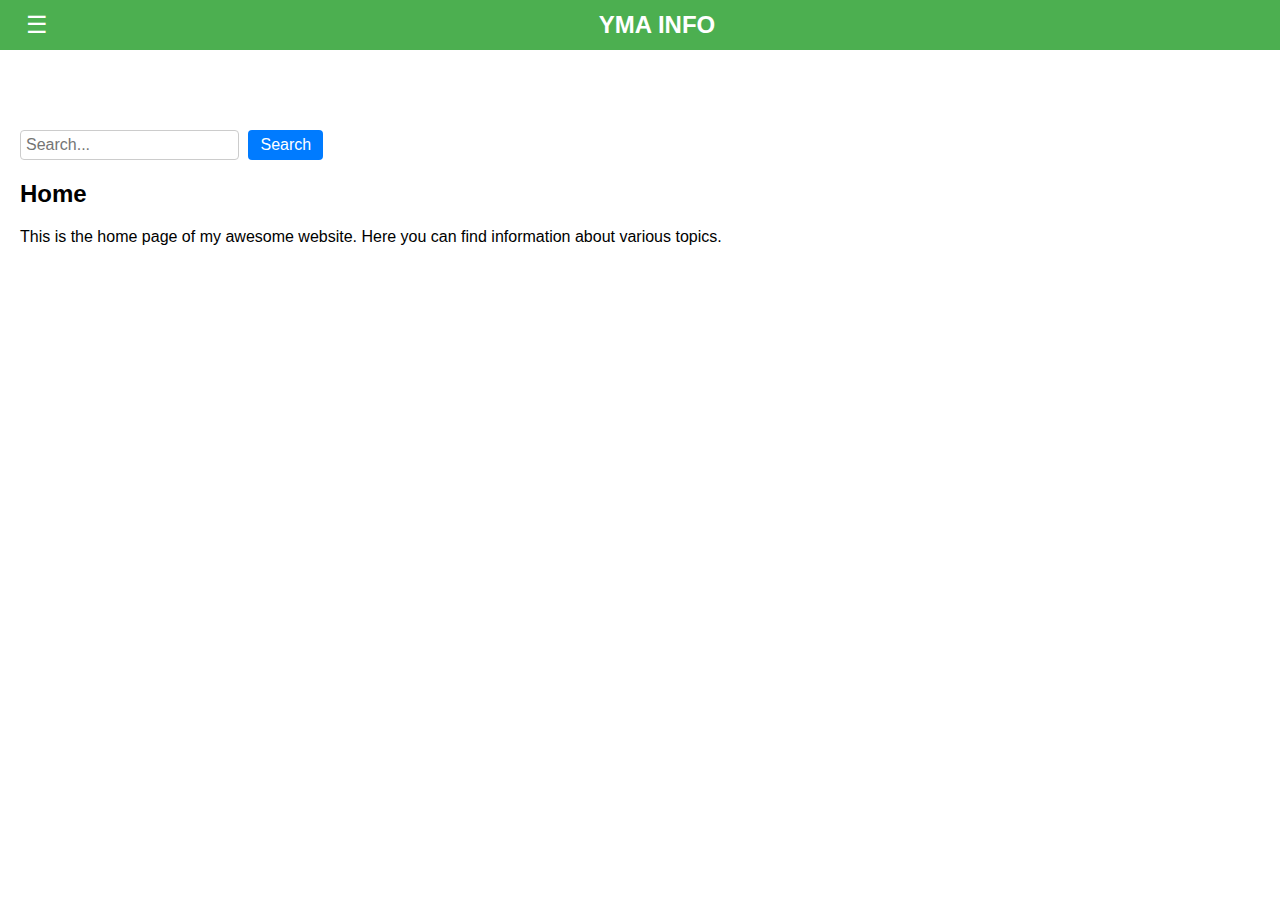
==== index.html @ be7cbe43 "2push" ====
<!DOCTYPE html>
<html lang="en">
<head>
    <meta charset="UTF-8">
    <meta name="viewport" content="width=device-width, initial-scale=1.0">
    <title>CYMA</title>
    <link rel="stylesheet" href="style.css">
</head>
<body>
    <header>
        <button id="nav-toggle">☰</button>
        <h1>YMA INFO </h1>
        
    </header>

    <nav id="side-nav">
        
        <ul>
           
            <li><a href="login.html">Login</a></li>
            <li><a href="headquarter.html">Headquarter</a></li>
            <li><a href="#about">Sub Headquarter</a></li>
            <li><a href="branch.html">Branch</a></li>
            <li><a href="#contact">About</a></li>
        </ul>
    </nav>

    <main>
         <div>
                <input type="text" id="search-input" placeholder="Search...">
                <button id="search-button">Search</i></button>
         </div>
        <section id="home">
            <h2>Home</h2>
            <p>This is the home page of my awesome website. Here you can find information about various topics.</p>
        </section>
    </main>

    

    <script src="script.js"></script>
</body>
</html>
---- style.css ----
body {
    font-family: Arial, sans-serif;
    margin: 0;
    padding: 0;
    display: flex;
    flex-direction: column;
}

header {
    background-color: #4CAF50;
    color: white;
    padding: 10px 20px;
    display: flex;
    align-items: center;
    justify-content: space-between;
    position: relative;
    z-index: 2;
}

#nav-toggle {
    font-size: 24px;
    background: none;
    border: none;
    color: white;
    cursor: pointer;
}

h1 {
    margin: 0;
    font-size: 24px;
    flex-grow: 1;
    text-align: center;
}

#search-container {
    display: flex;
    align-items: center;
}

#search-input {
    padding: 5px;
    font-size: 16px;
    border: 1px solid #ccc;
    border-radius: 4px;
}

#search-button {
    padding: 6px 12px;
    font-size: 16px;
    margin-left: 5px;
    background-color: #007BFF;
    color: white;
    border: none;
    border-radius: 4px;
    cursor: pointer;
}

#search-button:hover {
    background-color: #0056b3;
}

nav {
    background-color: #333;
    color: white;
    width: 200px;
    height: 100vh;
    position: fixed;
    top: 0;
    left: -200px;
    overflow: hidden;
    transition: left 0.3s;
    z-index: 1;
}

nav ul {
    list-style-type: none;
    padding: 0;
    margin: 0;
    padding-top: 60px;
}

nav ul li {
    margin: 0;
}

nav ul li a {
    display: block;
    color: white;
    padding: 10px;
    text-decoration: none;
}

nav ul li a:hover {
    background-color: #575757;
}
nav.active {
    left: 0;
    transition: left 0.3s; /* Add transition */
}

/* Additional styles for adjusting main content margin when navigation is open */
nav.active + main {
    margin-left: 200px; /* Adjust as needed based on the width of your navigation */
}

main {
    margin-top: 60px;
    padding: 20px;
    flex-grow: 1;
    transition: margin-left 0.3s; /* Add transition */

}

footer {
    background-color: #333;
    color: white;
    text-align: center;
    padding: 10px;
    position: relative;
    width: 100%;
    bottom: 0;
}

nav.active {
    left: 0;
}

.branch-details {
    border: 1px solid #ccc;
    border-radius: 5px;
    padding: 10px;
    margin-bottom: 20px;
    background-color: #f9f9f9;
}

.branch-details h3 {
    margin-top: 0;
    color: #333;
}

.branch-details p {
    margin: 5px 0;
}
.login-container {
    max-width: 400px;
    margin: 50px auto;
    padding: 20px;
    background-color: #fff;
    border-radius: 8px;
    box-shadow: 0 0 10px rgba(0, 0, 0, 0.1);
}

.login-container h2 {
    margin-top: 0;
    text-align: center;
}

.login-container label {
    display: block;
    margin: 10px 0 5px;
}

.login-container input {
    width: 100%;
    padding: 10px;
    margin-bottom: 20px;
    border: 1px solid #ccc;
    border-radius: 4px;
}

.login-container button {
    width: 100%;
    padding: 10px;
    background-color: #333;
    color: #fff;
    border: none;
    border-radius: 4px;
    cursor: pointer;
    font-size: 16px;
}

.login-container button:hover {
    background-color: #555;
}
/* Catalog styles */
.catalog-container {
    display: flex;
    flex-wrap: wrap;
    justify-content: center;
    padding: 20px;
}

.catalog-item {
    background-color: #fff;
    border-radius: 8px;
    box-shadow: 0 0 10px rgba(0, 0, 0, 0.1);
    margin: 10px;
    max-width: 300px;
    text-align: center;
    overflow: hidden;
}

.catalog-item img {
    max-width: 100%;
    height: auto;
    border-bottom: 1px solid #ccc;
}

.catalog-item h2 {
    font-size: 1.5em;
    margin: 10px 0;
}

.catalog-item p {
    padding: 0 10px 10px;
    color: #333;
}
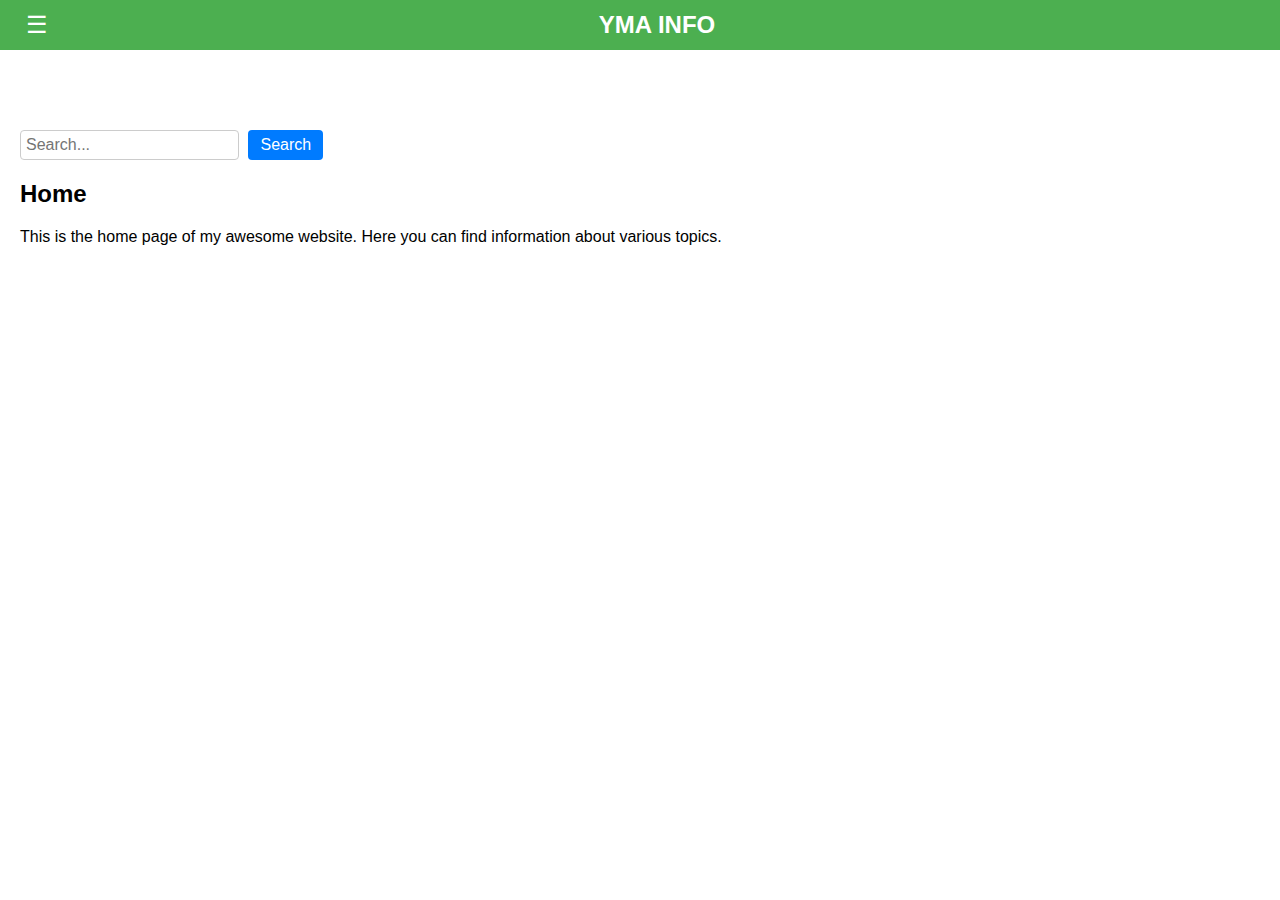
==== commit 13c0bc7f: "4" ====
--- a/index.html
+++ b/index.html
@@ -1,43 +1,45 @@
-<!DOCTYPE html>
-<html lang="en">
-<head>
-    <meta charset="UTF-8">
-    <meta name="viewport" content="width=device-width, initial-scale=1.0">
-    <title>CYMA</title>
-    <link rel="stylesheet" href="style.css">
-</head>
-<body>
-    <header>
-        <button id="nav-toggle">☰</button>
-        <h1>YMA INFO </h1>
-        
-    </header>
-
-    <nav id="side-nav">
-        
-        <ul>
-           
-            <li><a href="login.html">Login</a></li>
-            <li><a href="headquarter.html">Headquarter</a></li>
-            <li><a href="#about">Sub Headquarter</a></li>
-            <li><a href="branch.html">Branch</a></li>
-            <li><a href="#contact">About</a></li>
-        </ul>
-    </nav>
-
-    <main>
-         <div>
-                <input type="text" id="search-input" placeholder="Search...">
-                <button id="search-button">Search</i></button>
-         </div>
-        <section id="home">
-            <h2>Home</h2>
-            <p>This is the home page of my awesome website. Here you can find information about various topics.</p>
-        </section>
-    </main>
-
-    
-
-    <script src="script.js"></script>
-</body>
-</html>
+<!DOCTYPE html>
+<html lang="en">
+<head>
+    <meta charset="UTF-8">
+    <meta name="viewport" content="width=device-width, initial-scale=1.0">
+    <title>CYMA</title>
+    <link rel="stylesheet" href="style.css">
+</head>
+<body>
+    <header>
+        <button id="nav-toggle">☰</button>
+        <h1>YMA INFO </h1>
+        
+        
+    </header>
+
+    <nav id="side-nav">
+        
+        <ul>
+           
+            <li><a href="login.html">Login</a></li>
+            <li><a href="headquarter.html">Headquarter</a></li>
+            <li><a href="#about">Sub Headquarter</a></li>
+            <li><a href="branch.html">Branch</a></li>
+            <li><a href="#contact">About</a></li>
+        </ul>
+    </nav>
+
+    <main>
+        <div>
+            <input type="text" id="search-input" placeholder="Search...">
+            <button id="search-button">Search</i></button>
+     </div>
+         
+        <section id="home">
+            <h2>Home</h2>
+            <p>This is the home page of my awesome website. Here you can find information about various topics.</p>
+        </section>
+    </main>
+
+    
+
+    <script src="script.js"></script>
+</body>
+</html>
--- a/style.css
+++ b/style.css
@@ -1,217 +1,217 @@
-body {
-    font-family: Arial, sans-serif;
-    margin: 0;
-    padding: 0;
-    display: flex;
-    flex-direction: column;
-}
-
-header {
-    background-color: #4CAF50;
-    color: white;
-    padding: 10px 20px;
-    display: flex;
-    align-items: center;
-    justify-content: space-between;
-    position: relative;
-    z-index: 2;
-}
-
-#nav-toggle {
-    font-size: 24px;
-    background: none;
-    border: none;
-    color: white;
-    cursor: pointer;
-}
-
-h1 {
-    margin: 0;
-    font-size: 24px;
-    flex-grow: 1;
-    text-align: center;
-}
-
-#search-container {
-    display: flex;
-    align-items: center;
-}
-
-#search-input {
-    padding: 5px;
-    font-size: 16px;
-    border: 1px solid #ccc;
-    border-radius: 4px;
-}
-
-#search-button {
-    padding: 6px 12px;
-    font-size: 16px;
-    margin-left: 5px;
-    background-color: #007BFF;
-    color: white;
-    border: none;
-    border-radius: 4px;
-    cursor: pointer;
-}
-
-#search-button:hover {
-    background-color: #0056b3;
-}
-
-nav {
-    background-color: #333;
-    color: white;
-    width: 200px;
-    height: 100vh;
-    position: fixed;
-    top: 0;
-    left: -200px;
-    overflow: hidden;
-    transition: left 0.3s;
-    z-index: 1;
-}
-
-nav ul {
-    list-style-type: none;
-    padding: 0;
-    margin: 0;
-    padding-top: 60px;
-}
-
-nav ul li {
-    margin: 0;
-}
-
-nav ul li a {
-    display: block;
-    color: white;
-    padding: 10px;
-    text-decoration: none;
-}
-
-nav ul li a:hover {
-    background-color: #575757;
-}
-nav.active {
-    left: 0;
-    transition: left 0.3s; /* Add transition */
-}
-
-/* Additional styles for adjusting main content margin when navigation is open */
-nav.active + main {
-    margin-left: 200px; /* Adjust as needed based on the width of your navigation */
-}
-
-main {
-    margin-top: 60px;
-    padding: 20px;
-    flex-grow: 1;
-    transition: margin-left 0.3s; /* Add transition */
-
-}
-
-footer {
-    background-color: #333;
-    color: white;
-    text-align: center;
-    padding: 10px;
-    position: relative;
-    width: 100%;
-    bottom: 0;
-}
-
-nav.active {
-    left: 0;
-}
-
-.branch-details {
-    border: 1px solid #ccc;
-    border-radius: 5px;
-    padding: 10px;
-    margin-bottom: 20px;
-    background-color: #f9f9f9;
-}
-
-.branch-details h3 {
-    margin-top: 0;
-    color: #333;
-}
-
-.branch-details p {
-    margin: 5px 0;
-}
-.login-container {
-    max-width: 400px;
-    margin: 50px auto;
-    padding: 20px;
-    background-color: #fff;
-    border-radius: 8px;
-    box-shadow: 0 0 10px rgba(0, 0, 0, 0.1);
-}
-
-.login-container h2 {
-    margin-top: 0;
-    text-align: center;
-}
-
-.login-container label {
-    display: block;
-    margin: 10px 0 5px;
-}
-
-.login-container input {
-    width: 100%;
-    padding: 10px;
-    margin-bottom: 20px;
-    border: 1px solid #ccc;
-    border-radius: 4px;
-}
-
-.login-container button {
-    width: 100%;
-    padding: 10px;
-    background-color: #333;
-    color: #fff;
-    border: none;
-    border-radius: 4px;
-    cursor: pointer;
-    font-size: 16px;
-}
-
-.login-container button:hover {
-    background-color: #555;
-}
-/* Catalog styles */
-.catalog-container {
-    display: flex;
-    flex-wrap: wrap;
-    justify-content: center;
-    padding: 20px;
-}
-
-.catalog-item {
-    background-color: #fff;
-    border-radius: 8px;
-    box-shadow: 0 0 10px rgba(0, 0, 0, 0.1);
-    margin: 10px;
-    max-width: 300px;
-    text-align: center;
-    overflow: hidden;
-}
-
-.catalog-item img {
-    max-width: 100%;
-    height: auto;
-    border-bottom: 1px solid #ccc;
-}
-
-.catalog-item h2 {
-    font-size: 1.5em;
-    margin: 10px 0;
-}
-
-.catalog-item p {
-    padding: 0 10px 10px;
-    color: #333;
-}
+body {
+    font-family: Arial, sans-serif;
+    margin: 0;
+    padding: 0;
+    display: flex;
+    flex-direction: column;
+}
+
+header {
+    background-color: #4CAF50;
+    color: white;
+    padding: 10px 20px;
+    display: flex;
+    align-items: center;
+    justify-content: space-between;
+    position: relative;
+    z-index: 2;
+}
+
+#nav-toggle {
+    font-size: 24px;
+    background: none;
+    border: none;
+    color: white;
+    cursor: pointer;
+}
+
+h1 {
+    margin: 0;
+    font-size: 24px;
+    flex-grow: 1;
+    text-align: center;
+}
+
+#search-container {
+    display: flex;
+    align-items: center;
+}
+
+#search-input {
+    padding: 5px;
+    font-size: 16px;
+    border: 1px solid #ccc;
+    border-radius: 4px;
+}
+
+#search-button {
+    padding: 6px 12px;
+    font-size: 16px;
+    margin-left: 5px;
+    background-color: #007BFF;
+    color: white;
+    border: none;
+    border-radius: 4px;
+    cursor: pointer;
+}
+
+#search-button:hover {
+    background-color: #0056b3;
+}
+
+nav {
+    background-color: #333;
+    color: white;
+    width: 200px;
+    height: 100vh;
+    position: fixed;
+    top: 0;
+    left: -200px;
+    overflow: hidden;
+    transition: left 0.3s;
+    z-index: 1;
+}
+
+nav ul {
+    list-style-type: none;
+    padding: 0;
+    margin: 0;
+    padding-top: 60px;
+}
+
+nav ul li {
+    margin: 0;
+}
+
+nav ul li a {
+    display: block;
+    color: white;
+    padding: 10px;
+    text-decoration: none;
+}
+
+nav ul li a:hover {
+    background-color: #575757;
+}
+nav.active {
+    left: 0;
+    transition: left 0.3s; /* Add transition */
+}
+
+/* Additional styles for adjusting main content margin when navigation is open */
+nav.active + main {
+    margin-left: 200px; /* Adjust as needed based on the width of your navigation */
+}
+
+main {
+    margin-top: 60px;
+    padding: 20px;
+    flex-grow: 1;
+    transition: margin-left 0.3s; /* Add transition */
+
+}
+
+footer {
+    background-color: #333;
+    color: white;
+    text-align: center;
+    padding: 10px;
+    position: relative;
+    width: 100%;
+    bottom: 0;
+}
+
+nav.active {
+    left: 0;
+}
+
+.branch-details {
+    border: 1px solid #ccc;
+    border-radius: 5px;
+    padding: 10px;
+    margin-bottom: 20px;
+    background-color: #f9f9f9;
+}
+
+.branch-details h3 {
+    margin-top: 0;
+    color: #333;
+}
+
+.branch-details p {
+    margin: 5px 0;
+}
+.login-container {
+    max-width: 400px;
+    margin: 50px auto;
+    padding: 20px;
+    background-color: #fff;
+    border-radius: 8px;
+    box-shadow: 0 0 10px rgba(0, 0, 0, 0.1);
+}
+
+.login-container h2 {
+    margin-top: 0;
+    text-align: center;
+}
+
+.login-container label {
+    display: block;
+    margin: 10px 0 5px;
+}
+
+.login-container input {
+    width: 100%;
+    padding: 10px;
+    margin-bottom: 20px;
+    border: 1px solid #ccc;
+    border-radius: 4px;
+}
+
+.login-container button {
+    width: 100%;
+    padding: 10px;
+    background-color: #333;
+    color: #fff;
+    border: none;
+    border-radius: 4px;
+    cursor: pointer;
+    font-size: 16px;
+}
+
+.login-container button:hover {
+    background-color: #555;
+}
+/* Catalog styles */
+.catalog-container {
+    display: flex;
+    flex-wrap: wrap;
+    justify-content: center;
+    padding: 20px;
+}
+
+.catalog-item {
+    background-color: #fff;
+    border-radius: 8px;
+    box-shadow: 0 0 10px rgba(0, 0, 0, 0.1);
+    margin: 10px;
+    max-width: 300px;
+    text-align: center;
+    overflow: hidden;
+}
+
+.catalog-item img {
+    max-width: 100%;
+    height: auto;
+    border-bottom: 1px solid #ccc;
+}
+
+.catalog-item h2 {
+    font-size: 1.5em;
+    margin: 10px 0;
+}
+
+.catalog-item p {
+    padding: 0 10px 10px;
+    color: #333;
+}
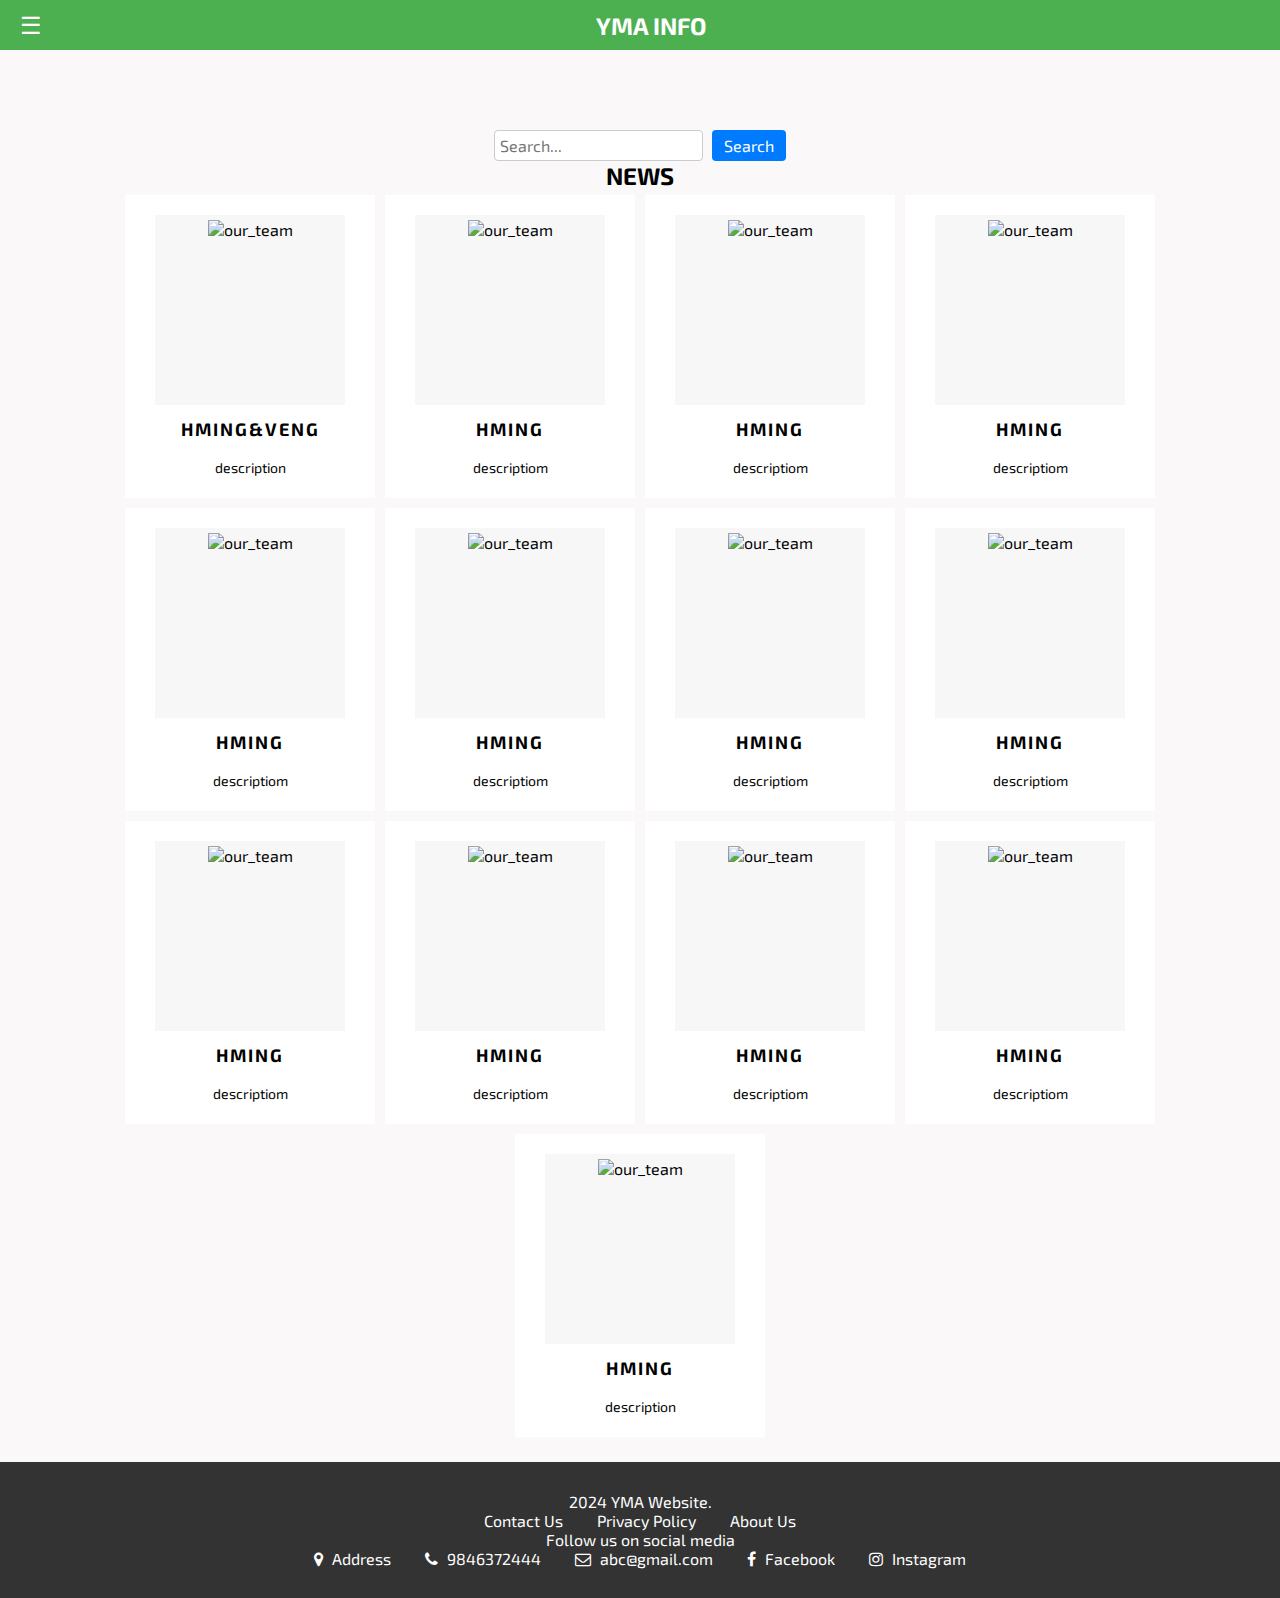
==== commit 6c95d73f: "6" ====
--- a/index.html
+++ b/index.html
@@ -1,45 +1,171 @@
-<!DOCTYPE html>
-<html lang="en">
-<head>
-    <meta charset="UTF-8">
-    <meta name="viewport" content="width=device-width, initial-scale=1.0">
-    <title>CYMA</title>
-    <link rel="stylesheet" href="style.css">
-</head>
-<body>
-    <header>
-        <button id="nav-toggle">☰</button>
-        <h1>YMA INFO </h1>
-        
-        
-    </header>
-
-    <nav id="side-nav">
-        
-        <ul>
-           
-            <li><a href="login.html">Login</a></li>
-            <li><a href="headquarter.html">Headquarter</a></li>
-            <li><a href="#about">Sub Headquarter</a></li>
-            <li><a href="branch.html">Branch</a></li>
-            <li><a href="#contact">About</a></li>
-        </ul>
-    </nav>
-
-    <main>
-        <div>
-            <input type="text" id="search-input" placeholder="Search...">
-            <button id="search-button">Search</i></button>
-     </div>
-         
-        <section id="home">
-            <h2>Home</h2>
-            <p>This is the home page of my awesome website. Here you can find information about various topics.</p>
-        </section>
-    </main>
-
-    
-
-    <script src="script.js"></script>
-</body>
-</html>
+<!DOCTYPE html>
+<html lang="en">
+<head>
+  
+    <meta charset="UTF-8">
+    <meta name="viewport" content="width=device-width, initial-scale=1.0">
+    <title>CYMA</title>
+    <link rel="stylesheet" href="index.css">
+    <link rel="stylesheet" href="https://cdnjs.cloudflare.com/ajax/libs/font-awesome/4.7.0/css/font-awesome.min.css">
+
+</head>
+<body>
+  
+
+    <header>
+        <button id="nav-toggle">☰</button>
+        <h1>YMA INFO </h1>
+       
+        
+        
+    </header>
+
+    <nav id="side-nav">
+        
+        <ul>
+           
+            <li><a href="adminlogin.html">Login</a></li>
+            <li><a href="headquarter.html">Headquarter</a></li>
+            <li><a href="subheadquarter.html">Sub Headquarter</a></li>
+            <li><a href="branch.html">Branch</a></li>
+            <li><a href="group.html">Group</a></li>
+            <li><a href="about.html">About</a></li>
+
+        </ul>
+    </nav>
+    <main>
+     
+<div class="wrapper">
+<div>
+                <input type="text" id="search-input" placeholder="Search...">
+                <button id="search-button">Search</i></button>
+         </div>
+    <h2>NEWS</h2>
+    <div class="our_team">
+        <div class="team_member">
+          <div class="member_img">
+             <img src="" alt="our_team">
+          </div>
+          <h3>hming&veng</h3>
+          <p>description</p>
+        </div>
+        <div class="team_member">
+           <div class="member_img">
+             <img src="" alt="our_team">
+          </div>
+          <h3>hming</h3>
+          <p>descriptiom</p>
+      </div>
+        <div class="team_member">
+           <div class="member_img">
+             <img src="" alt="our_team">
+          </div>
+          <h3>hming</h3>
+          <p>descriptiom</p>
+      </div>
+        <div class="team_member">
+           <div class="member_img">
+             <img src="" alt="our_team">
+             
+          </div>
+          <h3>hming
+          </h3>
+          
+          <p>descriptiom</p>
+      </div>  
+      <div class="team_member">
+        <div class="member_img">
+          <img src="" alt="our_team">
+       </div>
+       <h3>hming</h3>
+       <p>descriptiom</p>
+   </div>  
+   <div class="team_member">
+    <div class="member_img">
+      <img src="" alt="our_team">
+   </div>
+   <h3>hming</h3>
+   <p>descriptiom</p>
+</div>  
+<div class="team_member">
+    <div class="member_img">
+      <img src="" alt="our_team">
+   </div>
+   <h3>hming</h3>
+   <p>descriptiom</p>
+</div> 
+<div class="team_member">
+    <div class="member_img">
+      <img src="" alt="our_team">
+   </div>
+   <h3>hming</h3>
+   
+   <p>descriptiom</p>
+</div> 
+<div class="team_member">
+    <div class="member_img">
+      <img src="" alt="our_team">
+   </div>
+   <h3>hming</h3>
+   
+   <p>descriptiom</p>
+</div> 
+<div class="team_member">
+    <div class="member_img">
+      <img src="" alt="our_team">
+   </div>
+   <h3>hming</h3>
+   
+   <p>descriptiom</p>
+</div> 
+<div class="team_member">
+    <div class="member_img">
+      <img src="" alt="our_team">
+   </div>
+   <h3>hming</h3>
+   
+   <p>descriptiom</p>
+</div> 
+<div class="team_member">
+    <div class="member_img">
+      <img src="" alt="our_team">
+   </div>
+   <h3>hming</h3>
+   
+   <p>descriptiom</p>
+</div> 
+<div class="team_member">
+    <div class="member_img">
+      <img src="" alt="our_team">
+   </div>
+   <h3>hming</h3>
+   
+   <p>description</p>
+</div> 
+    </div>
+</div>
+
+</main>
+    <script src="script.js"></script>
+    <footer>
+      <div class="footer-container">
+        <p>2024 YMA Website.</p>
+        <ul class="footer-nav">
+            <li><a href="contact.html">Contact Us</a></li>
+            <li><a href="privacy.html">Privacy Policy</a></li>
+            <li><a href="about.html">About Us</a></li>
+
+        </ul>
+        <p>Follow us on social media</p>
+        <ul class="footer-links">
+          <li><a href="#"><i class="fa fa-map-marker"></i> Address</a></li>
+          <li><a href="#"><i class="fa fa-phone"></i> 9846372444</a></li>
+          <li><a href="mailto:abc@gmail.com"><i class="fa fa-envelope-o"></i> abc@gmail.com</a></li>
+          <li><a href="#"><i class="fa fa-facebook"></i> Facebook</a></li>
+          <li><a href="#"><i class="fa fa-instagram"></i> Instagram</a></li>
+      </ul>
+    </div>
+    </footer>
+    
+</body>
+</html>
--- a/index.css
+++ b/index.css
@@ -0,0 +1,333 @@
+
+@import url('https://fonts.googleapis.com/css?family=Exo+2|Yatra+One');
+body {
+    font-family: Arial, sans-serif;
+    margin: 0;
+    padding: 0;
+    display: flex;
+    flex-direction: column;
+}
+
+header {
+    background-color: #4CAF50;
+    color: white;
+    padding: 10px 20px;
+    display: flex;
+    align-items: center;
+    justify-content: space-between;
+    position: relative;
+    z-index: 2;
+}
+
+#nav-toggle {
+    font-size: 24px;
+    background: none;
+    border: none;
+    color: white;
+    cursor: pointer;
+}
+
+h1 {
+    margin: 0;
+    font-size: 24px;
+    flex-grow: 1;
+    text-align: center;
+}
+h2 {
+    margin: 0;
+    font-size: 24px;
+    flex-grow: 1;
+    text-align: center;
+}
+
+#search-container {
+    display: flex;
+    align-items: center;
+}
+
+#search-input {
+    padding: 5px;
+    font-size: 16px;
+    border: 1px solid #ccc;
+    border-radius: 4px;
+}
+
+#search-button {
+    padding: 6px 12px;
+    font-size: 16px;
+    margin-left: 5px;
+    background-color: #007BFF;
+    color: white;
+    border: none;
+    border-radius: 4px;
+    cursor: pointer;
+}
+
+#search-button:hover {
+    background-color: #12a2eb;
+}
+
+nav {
+    background-color: #333;
+    color: white;
+    width: 200px;
+    height: 100vh;
+    position: fixed;
+    top: 0;
+    left: -200px;
+    overflow: hidden;
+    transition: left 0.3s;
+    z-index: 1;
+}
+
+nav ul {
+    list-style-type: none;
+    padding: 0;
+    margin: 0;
+    padding-top: 60px;
+}
+
+nav ul li {
+    margin: 0;
+}
+
+nav ul li a {
+    display: block;
+    color: white;
+    padding: 10px;
+    text-decoration: none;
+}
+
+nav ul li a:hover {
+    background-color: #575757;
+}
+nav.active {
+    left: 0;
+    transition: left 0.3s; /* Add transition */
+}
+
+/* Additional styles for adjusting main content margin when navigation is open */
+nav.active + main {
+    margin-left: 200px; /* Adjust as needed based on the width of your navigation */
+}
+
+main {
+    margin-top: 60px;
+    padding: 20px;
+    flex-grow: 1;
+    transition: margin-left 0.3s; /* Add transition */
+
+}
+
+footer {
+    background-color: #333;
+    color: white;
+    text-align: center;
+    padding: 10px;
+    position: relative;
+    width: 100%;
+    bottom: 0;
+}
+
+nav.active {
+    left: 0;
+}
+
+.branch-details {
+    border: 1px solid #ccc;
+    border-radius: 5px;
+    padding: 10px;
+    margin-bottom: 20px;
+    background-color: #f9f9f9;
+}
+
+.branch-details h3 {
+    margin-top: 0;
+    color: #333;
+}
+
+.branch-details p {
+    margin: 5px 0;
+}
+.login-container {
+    max-width: 400px;
+    margin: 50px auto;
+    padding: 20px;
+    background-color: #fff;
+    border-radius: 8px;
+    box-shadow: 0 0 10px rgba(0, 0, 0, 0.1);
+}
+
+.login-container h2 {
+    margin-top: 0;
+    text-align: center;
+}
+
+.login-container label {
+    display: block;
+    margin: 10px 0 5px;
+}
+
+.login-container input {
+    width: 100%;
+    padding: 10px;
+    margin-bottom: 20px;
+    border: 1px solid #ccc;
+    border-radius: 4px;
+}
+
+.login-container button {
+    width: 100%;
+    padding: 10px;
+    background-color: #333;
+    color: #fff;
+    border: none;
+    border-radius: 4px;
+    cursor: pointer;
+    font-size: 16px;
+}
+
+.login-container button:hover {
+    background-color: #555;
+}
+
+*{
+  margin: 0;
+  padding: 0;
+  box-sizing: border-box;
+  font-family: 'Exo 2', sans-serif;
+}
+
+body{
+  background: #faf8f8;
+}
+
+.wrapper{
+  margin-top: 0px;
+  text-align: center;
+}
+
+.wrapper h1{
+  font-family: 'Yatra One';
+  font-size: 48px;
+  color: #fff;
+  margin-bottom: 25px;
+}
+
+.our_team{
+   
+  width: auto;
+  display: flex;
+  justify-content: center;
+  flex-wrap: wrap;
+}
+
+.our_team .team_member{
+  width: 250px;
+  margin: 5px;
+  background: #fff;
+  padding: 20px 10px;
+}
+
+.our_team .team_member .member_img{
+  background: #f7f7f8;  
+  max-width: 190px;
+  width: 100%;
+  height: 190px;
+  margin: 0 auto;
+ 
+  padding: 5px;
+  position: relative;
+  cursor: pointer;
+}
+
+.our_team .team_member .member_img img{
+  width: 100%;
+  height: 100%;
+}
+
+.our_team .team_member h3{
+  text-transform: uppercase;
+  font-size: 18px;
+  line-height: 18px;
+  letter-spacing: 2px;
+  margin: 15px 0 0px;
+}
+
+.our_team .team_member span{
+  font-size: 10px;
+}
+
+.our_team .team_member p{
+  margin-top: 20px;
+  font-size: 14px;
+  line-height: 20px;
+}
+.footer-container {
+    background: #333;
+    color: #fff;
+    padding: 10px;
+    text-align: center;
+}
+.footer-nav {
+    list-style-type: none;
+    margin: 0;
+    padding: 0;
+}
+.footer-nav li {
+    display: inline;
+    margin-right: 10px;
+}
+.footer-nav li a {
+    color: #fff;
+    text-decoration: none;
+}
+.social-media {
+    list-style: none;
+    padding: 0;
+}
+.social-media li {
+    display: inline;
+    margin: 0 10px;
+}
+.social-media a {
+    color: white;
+    text-decoration: none;
+}
+.social-media a:hover {
+    color: #ddd;
+}
+.social-media i {
+    font-size: 24px;
+}
+.footer-container {
+    background-color: #333;
+    color: white;
+    text-align: center;
+    padding: 20px 0;
+}
+
+.footer-nav, .footer-links {
+    list-style: none;
+    padding: 0;
+    margin: 0;
+}
+
+.footer-nav li, .footer-links li {
+    display: inline;
+    margin: 0 15px;
+}
+
+.footer-nav a, .footer-links a {
+    color: white;
+    text-decoration: none;
+    font-size: 16px;
+}
+
+.footer-nav a:hover, .footer-links a:hover {
+    text-decoration: underline;
+}
+
+.footer-links i {
+    margin-right: 5px;
+}
